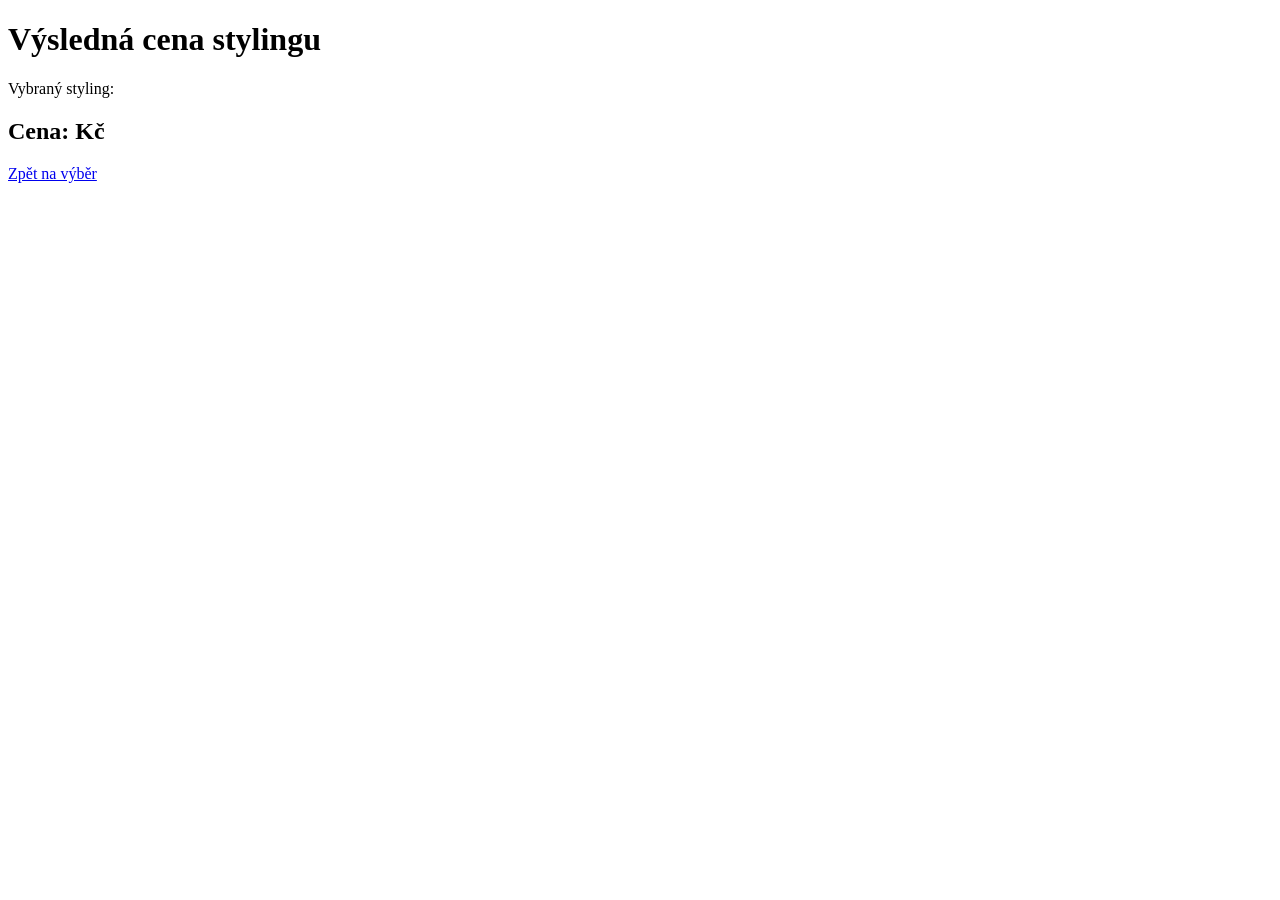
==== src/main/resources/templates/result.html @ fd4755bd "Initial Spring Boot app with service selection and price calculation" ====
<!DOCTYPE html>
<html lang="cs" xmlns:th="http://www.thymeleaf.org">
<head>
    <meta charset="UTF-8">
    <meta name="viewport" content="width=device-width, initial-scale=1.0">
    <title>Výsledná cena</title>
</head>
<body>

<h1>Výsledná cena stylingu</h1>

<p>
    Vybraný styling:
    <span th:text="${service}"></span>
</p>

<h2>
    Cena:
    <span th:text="${price}"></span> Kč
</h2>

<a href="/">Zpět na výběr</a>

</body>
</html>
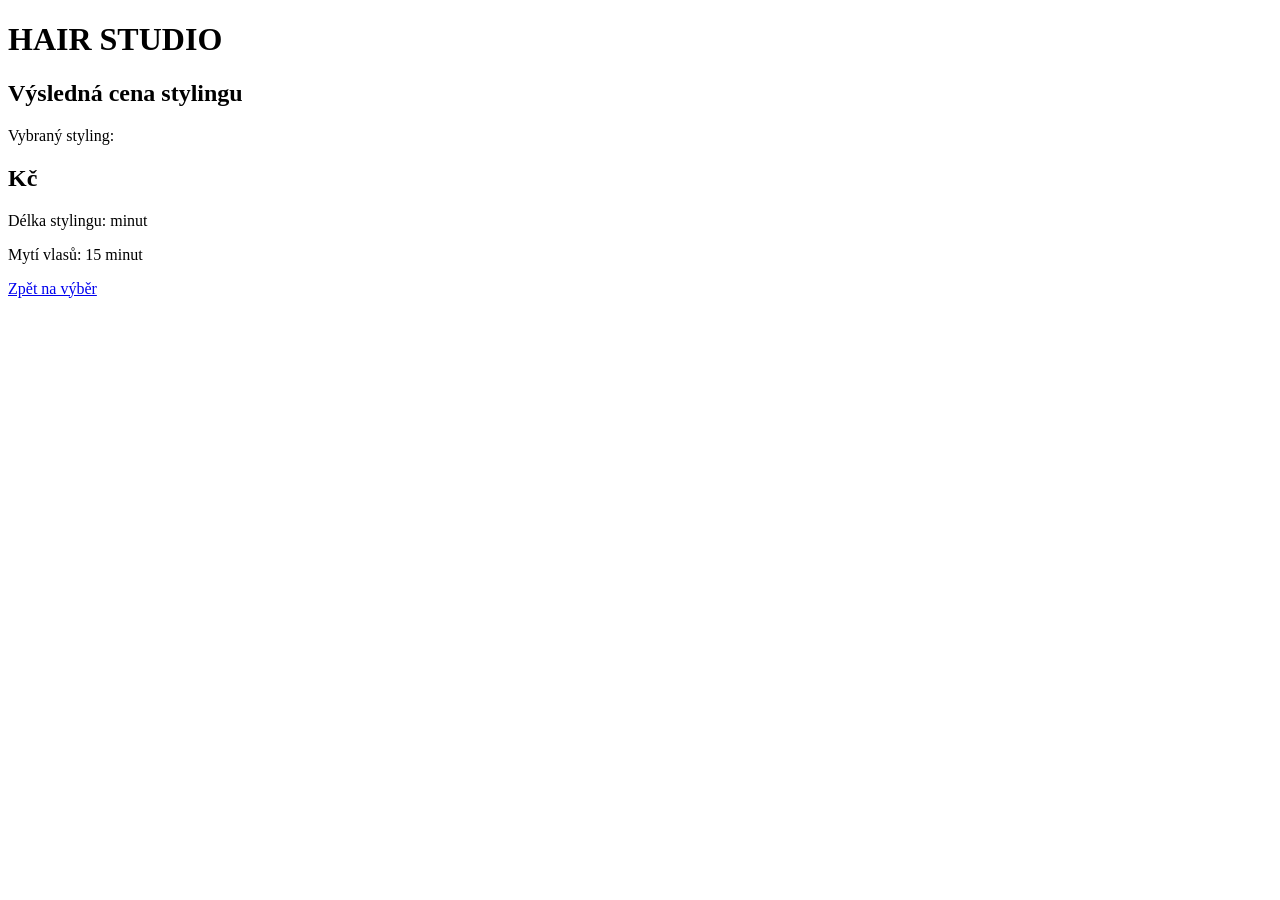
==== commit fd323c0e: "Add styling duration calculation and website design" ====
--- a/src/main/resources/templates/result.html
+++ b/src/main/resources/templates/result.html
@@ -5,22 +5,37 @@
     <meta charset="UTF-8">
     <meta name="viewport" content="width=device-width, initial-scale=1.0">
     <title>Výsledná cena</title>
+    <link rel="stylesheet" th:href="@{/style.css}">
 </head>
 <body>
 
-<h1>Výsledná cena stylingu</h1>
+<header>
+    <h1>HAIR STUDIO</h1>
+</header>
 
-<p>
-    Vybraný styling:
-    <span th:text="${service}"></span>
-</p>
+<main>
+    <div class="card">
+        <h2>Výsledná cena stylingu</h2>
 
-<h2>
-    Cena:
-    <span th:text="${price}"></span> Kč
-</h2>
+        <p>
+            Vybraný styling:
+            <strong th:text="${service}"></strong>
+        </p>
 
-<a href="/">Zpět na výběr</a>
+        <h2>
+            <span th:text="${price}"></span> Kč
+        </h2>
+
+        <p>
+            Délka stylingu:
+            <strong th:text="${duration}"></strong> minut
+        </p>
+
+        <p>Mytí vlasů: 15 minut</p>
+
+        <a href="/">Zpět na výběr</a>
+    </div>
+</main>
 
 </body>
 </html>
